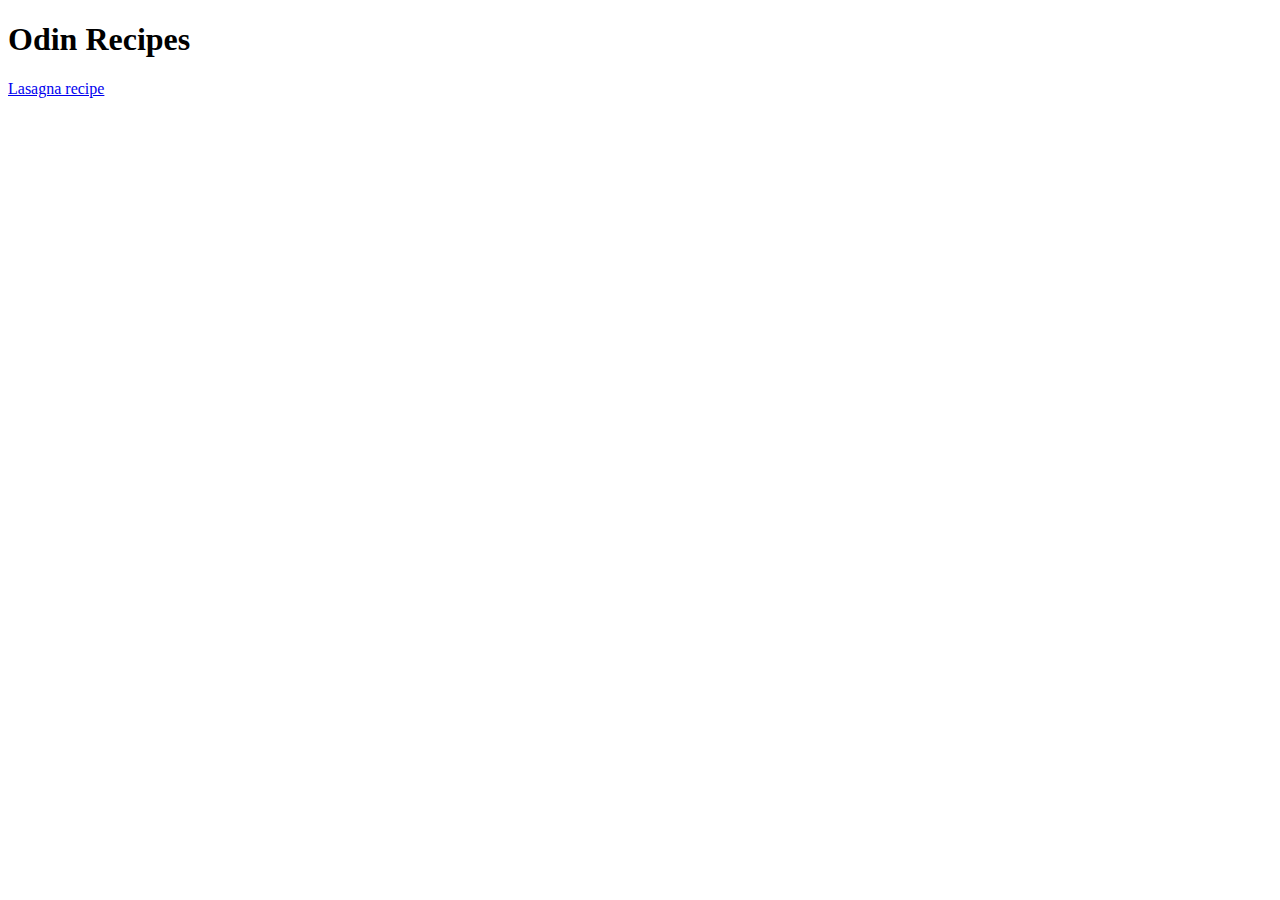
==== index.html @ 43197023 "Create first files to recipes project" ====
<!DOCTYPE html>
<html lang="en">
  <head>
    <meta charset="UTF-8" />
    <meta name="viewport" content="width=device-width, initial-scale=1.0" />
    <title>Document</title>
  </head>
  <body>
    <h1>Odin Recipes</h1>
    <a href="./recipes/lasagna.html">Lasagna recipe</a>
  </body>
</html>
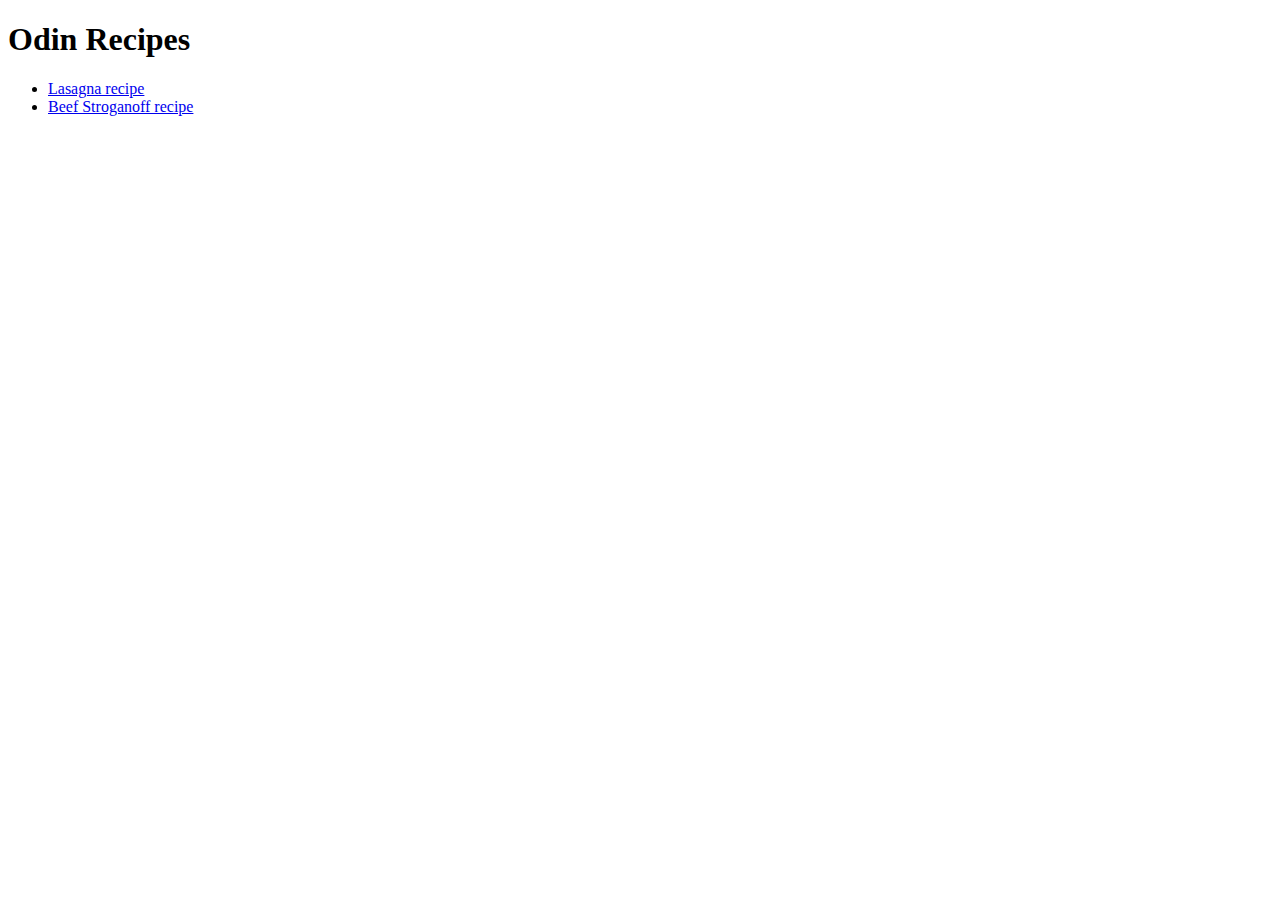
==== commit f90a4ab9: "style: Modify index.html file - recipes links section" ====
--- a/index.html
+++ b/index.html
@@ -7,6 +7,11 @@
   </head>
   <body>
     <h1>Odin Recipes</h1>
-    <a href="./recipes/lasagna.html">Lasagna recipe</a>
+    <ul>
+      <li><a href="./recipes/lasagna.html">Lasagna recipe</a></li>
+      <li>
+        <a href="./recipes/beef-stroganoff.html">Beef Stroganoff recipe</a>
+      </li>
+    </ul>
   </body>
 </html>
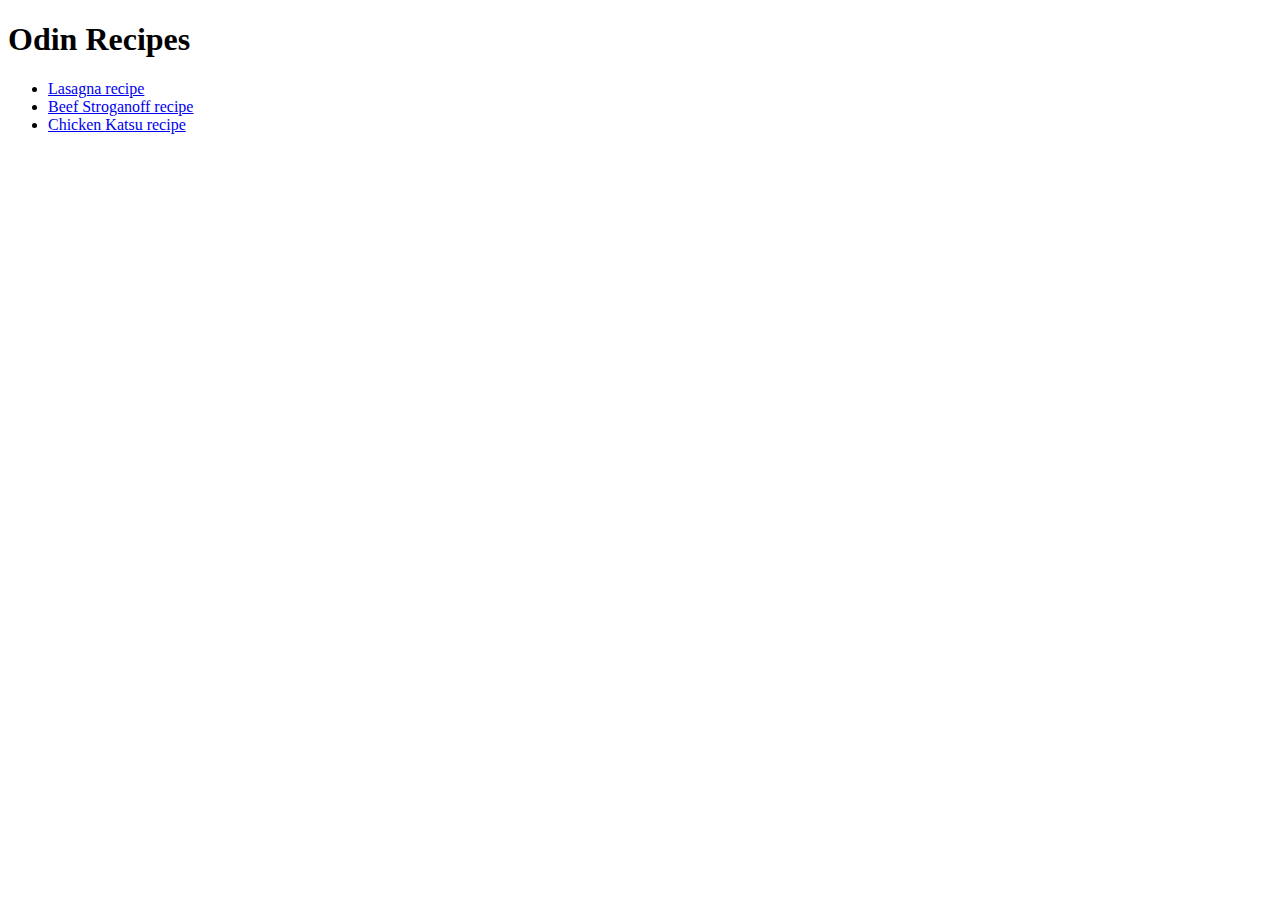
==== commit 3ed5a267: "style: modify index.html file - rename title and add new recipe link" ====
--- a/index.html
+++ b/index.html
@@ -3,7 +3,7 @@
   <head>
     <meta charset="UTF-8" />
     <meta name="viewport" content="width=device-width, initial-scale=1.0" />
-    <title>Document</title>
+    <title>Odin Recipes</title>
   </head>
   <body>
     <h1>Odin Recipes</h1>
@@ -12,6 +12,7 @@
       <li>
         <a href="./recipes/beef-stroganoff.html">Beef Stroganoff recipe</a>
       </li>
+      <li><a href="./recipes/chicken-katsu.html">Chicken Katsu recipe</a></li>
     </ul>
   </body>
 </html>
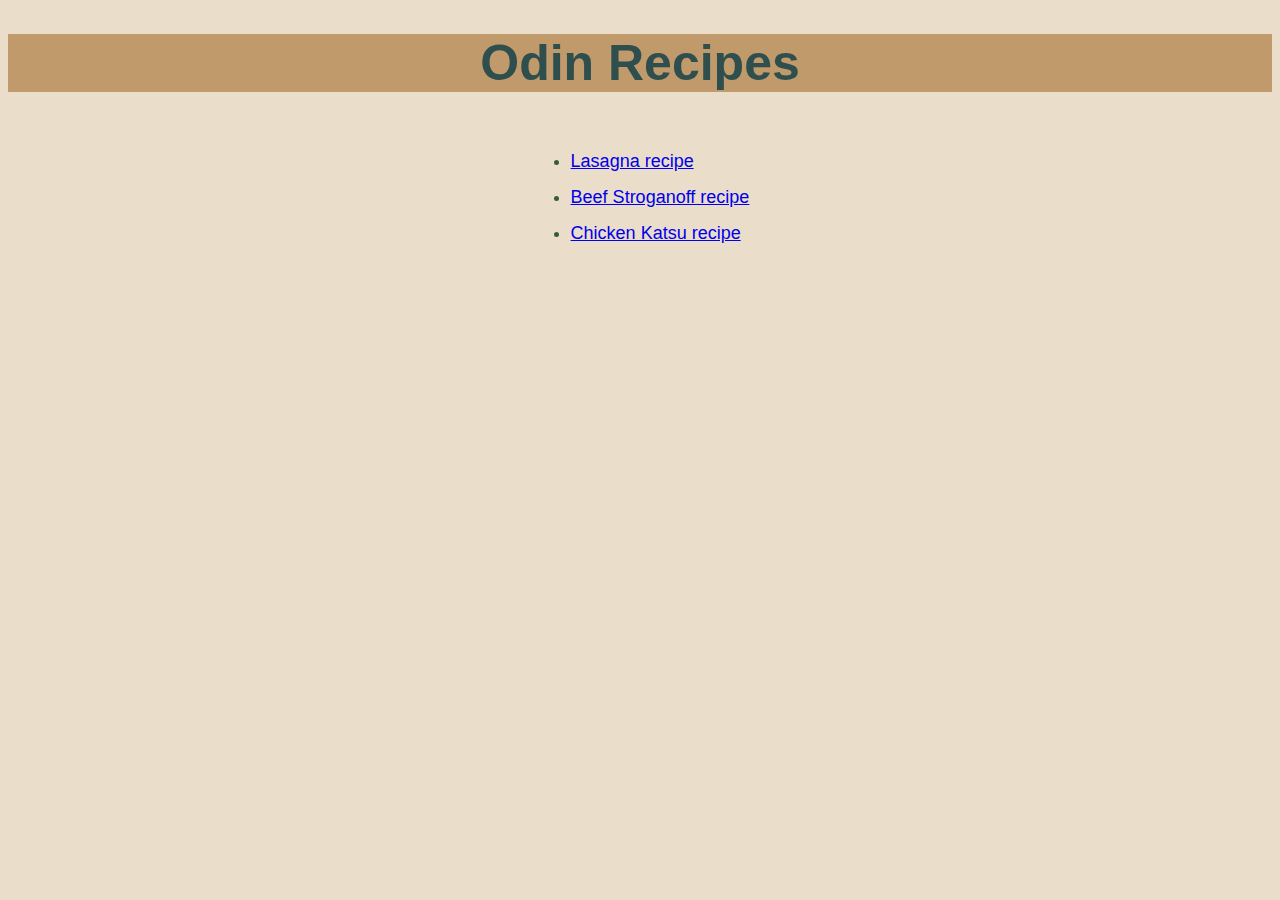
==== commit 27c26123: "feat: add style to odin-recipes project using css" ====
--- a/index.html
+++ b/index.html
@@ -4,15 +4,18 @@
     <meta charset="UTF-8" />
     <meta name="viewport" content="width=device-width, initial-scale=1.0" />
     <title>Odin Recipes</title>
+    <link rel="stylesheet" href="styles.css" />
   </head>
   <body>
-    <h1>Odin Recipes</h1>
-    <ul>
-      <li><a href="./recipes/lasagna.html">Lasagna recipe</a></li>
-      <li>
-        <a href="./recipes/beef-stroganoff.html">Beef Stroganoff recipe</a>
-      </li>
-      <li><a href="./recipes/chicken-katsu.html">Chicken Katsu recipe</a></li>
-    </ul>
+    <div>
+      <h1 class="heading main">Odin Recipes</h1>
+      <ul class="myUL">
+        <li><a href="./recipes/lasagna.html">Lasagna recipe</a></li>
+        <li>
+          <a href="./recipes/beef-stroganoff.html">Beef Stroganoff recipe</a>
+        </li>
+        <li><a href="./recipes/chicken-katsu.html">Chicken Katsu recipe</a></li>
+      </ul>
+    </div>
   </body>
 </html>
--- a/styles.css
+++ b/styles.css
@@ -0,0 +1,45 @@
+body {
+  background-color: #eaddca;
+}
+
+div {
+  text-align: center;
+}
+
+ul.myUL,
+ol.myOL {
+  display: inline-block;
+  text-align: left;
+}
+
+ul.myUL,
+ol.myOL,
+.paragraph {
+  color: #355e3b;
+  font-family: Arial, Helvetica, sans-serif;
+  font-size: 18px;
+  line-height: 2;
+}
+
+.heading,
+.subheading {
+  font-family: Arial, Helvetica, sans-serif;
+  color: #2f4f4f;
+}
+
+.lasagna,
+.chicken-katsu,
+.beef-stroganoff {
+  background-color: #cd7f32;
+}
+
+.heading {
+  font-weight: bold;
+  font-size: 50px;
+  background-color: #c19a6b;
+}
+
+.subheading {
+  background-color: #e1bf92;
+  font-size: 35px;
+}
